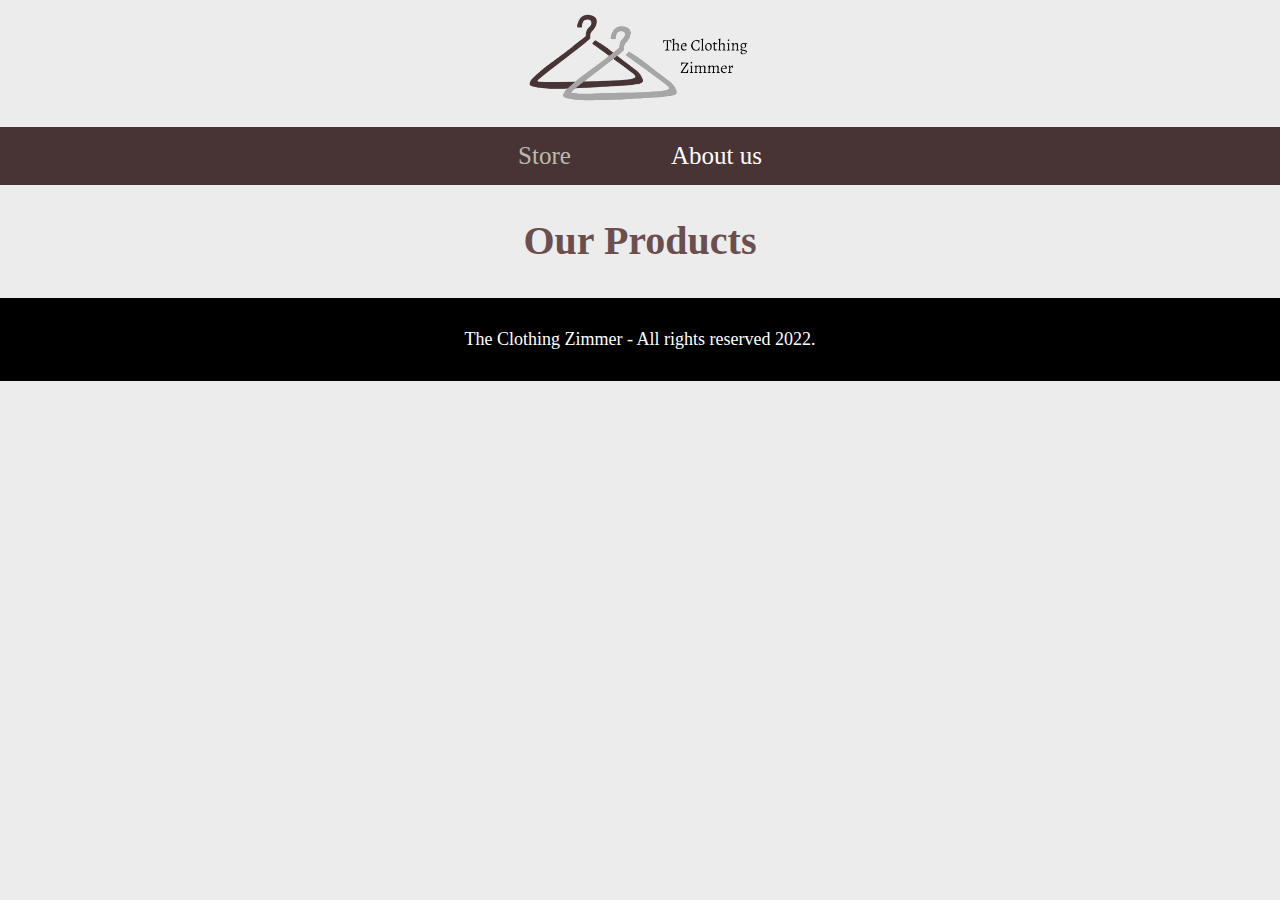
==== about_us.html @ cb5dfbeb "New files" ====
<!-- BEM Block, element, and modifier -->
<!DOCTYPE html>
<html lang="en">
  <head>
    <meta charset="UTF-8" />
    <meta http-equiv="X-UA-Compatible" content="IE=edge" />
    <meta name="viewport" content="width=device-width, initial-scale=1.0" />
    <title>The Clothing Zimmer</title>
    <link rel="stylesheet" href="css/normalize.css" />

    <link rel="preconnect" href="https://fonts.googleapis.com" />
    <link rel="preconnect" href="https://fonts.gstatic.com" crossorigin />
    <link
      href="https://fonts.googleapis.com/css2?family=Lato:wght@400;700&display=swap"
      rel="stylesheet"
    />
    <!-- For fonts-->

    <link rel="stylesheet" href="css/style.css" />
  </head>
  <body>
      <header class="header">
        <a href="index.html">
            <img class="header__logo" src="img/logoH.png" alt="logo">
        </a>
      </header>

      <nav class="navigation">
          <a class="navigation__link navigation__link--active" href="#">Store</a>
          <a class="navigation__link" href="#">About us</a>
      </nav>

      <main class="container">
          <h1>Our Products</h1>

      </main>


      <footer class="footer">
          <p class="footer__text">The Clothing Zimmer - All rights reserved 2022.</p>
      </footer>

  </body>
</html>
---- css/style.css ----
/**Custom Properties**/
:root {
    --darkbrown: #483434;
    --brown: #6B4F4F;
    --beige: #EED6C4;
    --pale: #FFF3E4;
    --pale: #FFF3E4;
    --lightgrey: #ececec;
    --font: font-family: 'Lato', sans-serif;
}

/**Box model snippet**/
html{
    box-sizing:border-box;
    font-size: 62.5%; /* 1rem =  10px*/
}

*,*:before,*:after{
    box-sizing:inherit;
}

/**Global**/
body {
    background-color: var(--lightgrey);
    font-size: 1.6rem;
    line-height: 1.5; /*line spacing*/
}

p {
    font-size: 1.8rem;
    font-family: var(--font);
    color: black;
}


/*Hyperlinks*/
a {
    text-decoration: none;
}

img {
    max-width: 100%;
}

.container {
    max-width: 120rem;
    margin: 0 auto; /*this is a way to center content*/
}

h1, h2, h3 {
    text-align: center; 
    color: var(--brown);
    font-family: var(--font);
}

h1 {
    font-size: 4rem;
}
 
h2 {
    font-size: 3.2rem;
}

h3 {
    font-size: 2.4rem;
}

/**Header**/

.header {
    display: flex;
    justify-content: center; /*Horizontally centers*/
}

.header__logo {
    /*1rem of margin at the top and bottom
    0 of margin at the left and right*/
    margin: 1rem 0; 
    height: 100px;
    
}

/**Navigation**/
.navigation {
    background-color: var(--darkbrown);
    padding: 1rem 0rem;
    display: flex;
    justify-content: center;
    gap: 10rem; /*Para separar elementos en el flexbox*/
}

.navigation__link {
    font-family: var(--font);
    color: white;
    font-size: 2.5rem;
}

.navigation__link--active,
.navigation__link:hover  {
    color: #babbae;
  
}

/**Footer**/
.footer {
    background-color: black;
    padding: 1rem 0;
    margin-top: 2rem;
    
}

.footer__text {
    color:white;
    text-align: center;
}
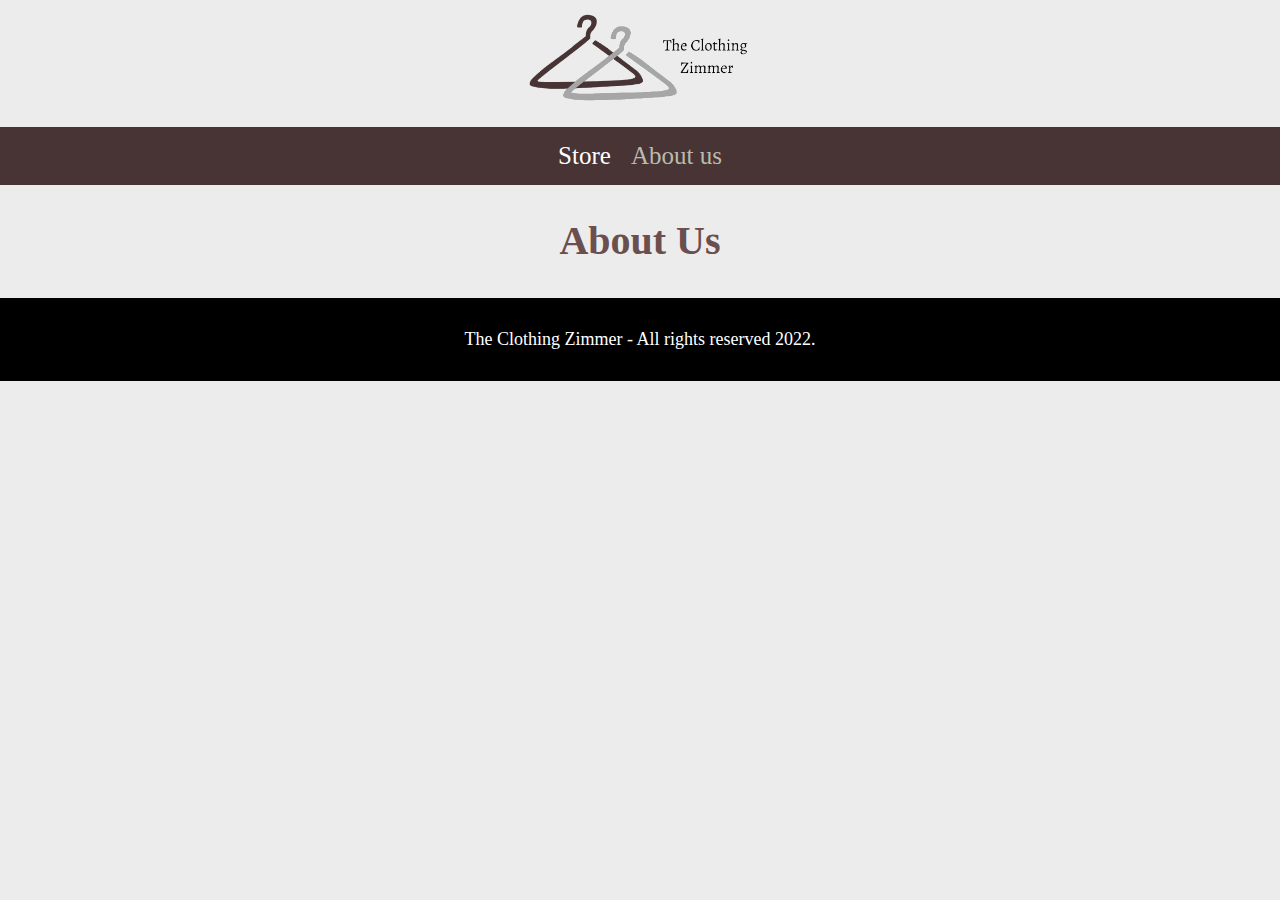
==== commit 46c55d25: "Grid" ====
--- a/about_us.html
+++ b/about_us.html
@@ -26,12 +26,12 @@
       </header>
 
       <nav class="navigation">
-          <a class="navigation__link navigation__link--active" href="#">Store</a>
-          <a class="navigation__link" href="#">About us</a>
+          <a class="navigation__link" href="index.html">Store</a>
+          <a class="navigation__link navigation__link--active" href="about_us.html">About us</a>
       </nav>
 
       <main class="container">
-          <h1>Our Products</h1>
+          <h1>About Us</h1>
 
       </main>
 
--- a/css/style.css
+++ b/css/style.css
@@ -86,19 +86,62 @@
     padding: 1rem 0rem;
     display: flex;
     justify-content: center;
-    gap: 10rem; /*Para separar elementos en el flexbox*/
+    /*gap: 10rem; New way of separating elements in flexbox*/
 }
 
 .navigation__link {
     font-family: var(--font);
     color: white;
     font-size: 2.5rem;
+    margin-right: 2rem; /*Older way of separating elements in flexbox*/
+   
 }
+
+.navigation__link:last-of-type {
+    margin-right: 0;
+}
+
 
 .navigation__link--active,
 .navigation__link:hover  {
     color: #babbae;
   
+}
+
+/**Grid**/
+.grid {
+    display: grid;
+    grid-template-columns: repeat(2, 1fr);
+}
+@media (min-width: 768px ){
+    .grid {
+        grid-template-columns: repeat(3, 1fr);
+    }
+    .product img {
+        max-height: 400px; 
+    }
+}
+
+
+/**Products**/
+.product {
+
+}
+
+.product__image {
+
+}
+
+.product__information {
+
+}
+
+.product__name {
+
+}
+
+.product__price {
+    
 }
 
 /**Footer**/
@@ -112,4 +155,4 @@
 .footer__text {
     color:white;
     text-align: center;
-}+}
